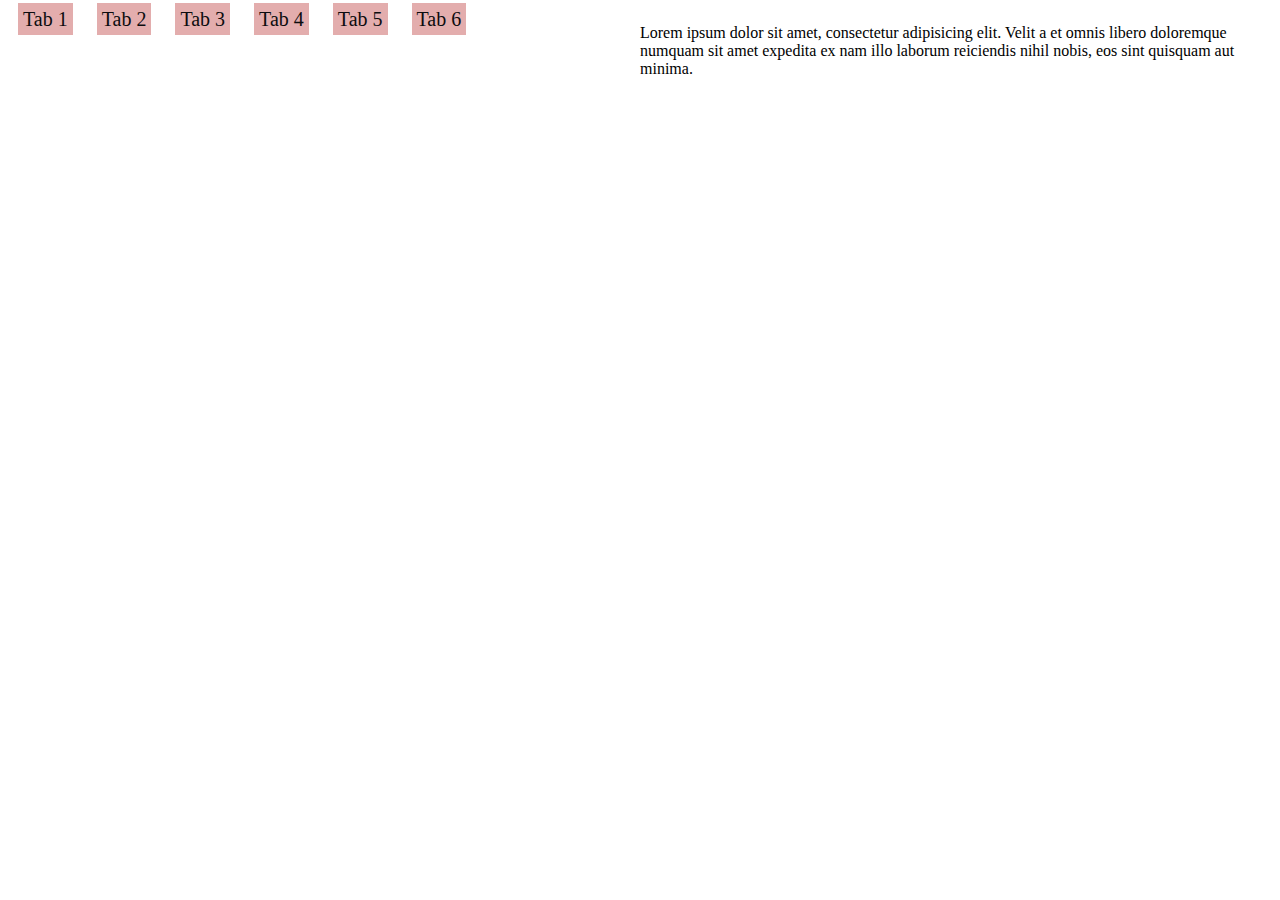
==== tab/index.html @ eb6bc262 "tab panel update" ====
<!DOCTYPE html>
<html lang="en">

<head>
    <meta charset="UTF-8">
    <meta name="viewport" content="width=device-width, initial-scale=1.0">
    <meta http-equiv="X-UA-Compatible" content="ie=edge">
    <title>Document</title>
    <link rel="stylesheet" href="style.css">
</head>

<body>
    <div id="tab area">
        <div class="tab tab-left">
            <div class="tab-list">
                <a href="#tab-1" class="active">Tab 1</a>
                <a href="#tab-2">Tab 2</a>
                <a href="#tab-3">Tab 3</a>
                <a href="#tab-4">Tab 4</a>
                <a href="#tab-5">Tab 5</a>
                <a href="#tab-6">Tab 6</a>
            </div>
        </div>
        <div class="tab tab-right">
            <div id="tab-1" class="tab-content active">
                <p> Lorem ipsum dolor sit amet, consectetur adipisicing elit. Velit a et omnis libero doloremque numquam sit amet expedita ex nam illo laborum reiciendis nihil nobis, eos sint quisquam aut minima.</p>
                <img src="https://picsum.photos/id/940/100/300" alt="">
            </div>
            <div id="tab-2" class="tab-content">
                <img src="https://picsum.photos/id/940/200/300" alt="">
            </div>
            <div id="tab-3" class="tab-content">
                    <p> Lorem ipsum dolor sit amet, consectetur adipisicing elit. Velit a et omnis libero doloremque numquam sit amet expedita ex nam illo laborum reiciendis nihil nobis, eos sint quisquam aut minima.</p>
                <img src="https://picsum.photos/id/940/300/300" alt="">
            </div>
            <div id="tab-4" class="tab-content">
                    <p> Lorem ipsum dolor sit amet, consectetur adipisicing elit. Velit a et omnis libero doloremque numquam sit amet expedita ex nam illo laborum reiciendis nihil nobis, eos sint quisquam aut minima.</p>
                <img src="https://picsum.photos/id/940/400/300" alt="">
            </div>
            <div id="tab-5" class="tab-content">
                    <p> Lorem ipsum dolor sit amet, consectetur adipisicing elit. Velit a et omnis libero doloremque numquam sit amet expedita ex nam illo laborum reiciendis nihil nobis, eos sint quisquam aut minima.</p>
                <img src="https://picsum.photos/id/940/500/300" alt="">
            </div>
            <div id="tab-6" class="tab-content">
                    <p> Lorem ipsum dolor sit amet, consectetur adipisicing elit. Velit a et omnis libero doloremque numquam sit amet expedita ex nam illo laborum reiciendis nihil nobis, eos sint quisquam aut minima.</p>
                <img src="https://picsum.photos/id/940/600/300" alt="">
            </div>
        </div>
    </div>

    <script src="app.js"></script>
</body>

</html>
---- tab/style.css ----
a {
    text-decoration: none;
    font-size: 20px;
    color: #0c0c0f;
    background: #e3adad;
    padding: 5px;
    margin: 10px;
}

.tab.tab-left {
    width: 50%;
    float: left;
}

.tab.tab-right {
    width: 50%;
    float: left;
}

.tab-content {
    display: none;
}

.tab-content.active{
    display: block;
}
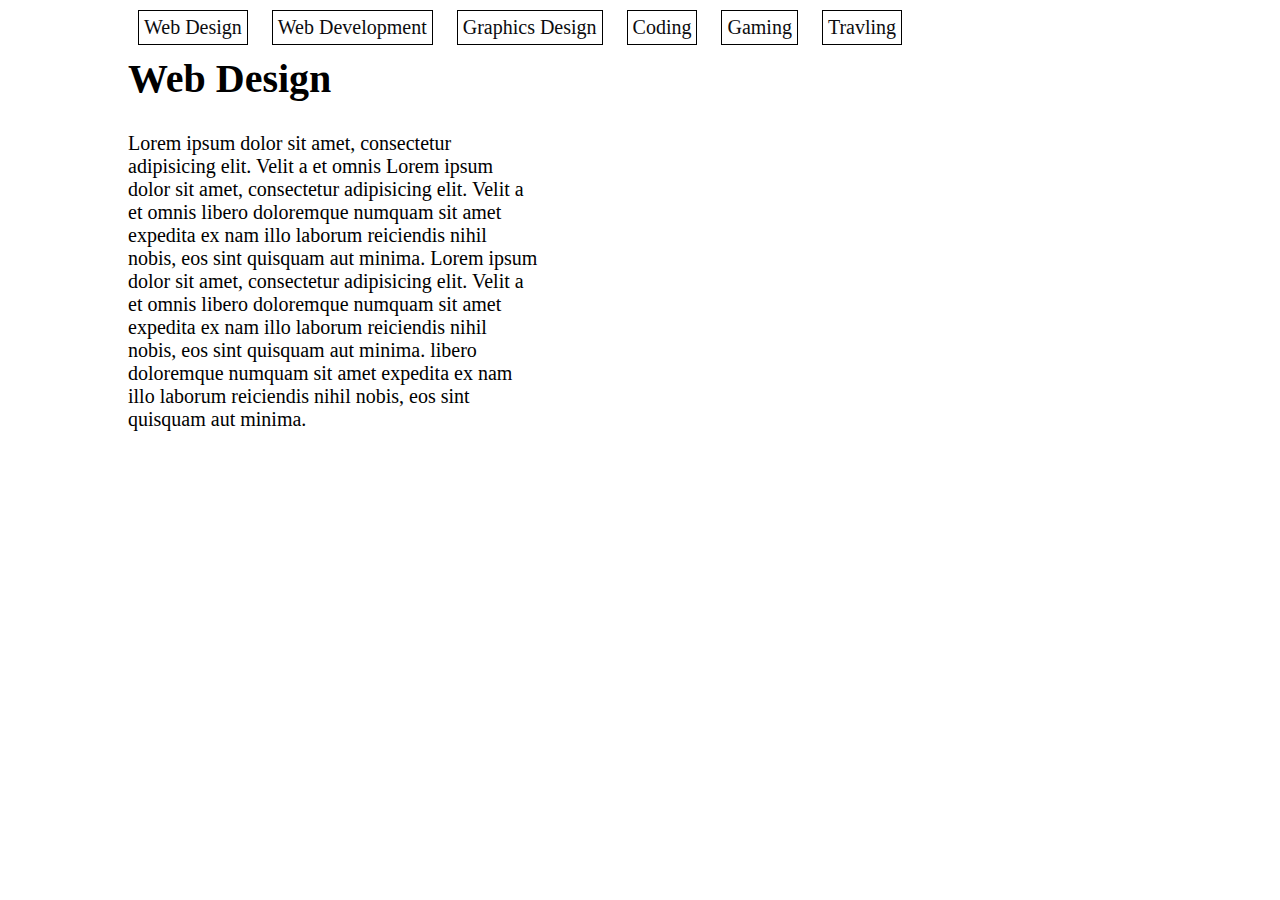
==== commit cce44719: "tab update" ====
--- a/tab/index.html
+++ b/tab/index.html
@@ -10,40 +10,137 @@
 </head>
 
 <body>
-    <div id="tab area">
-        <div class="tab tab-left">
+    <div id="tab-area">
+        <div class="tab tab-top-area">
             <div class="tab-list">
-                <a href="#tab-1" class="active">Tab 1</a>
-                <a href="#tab-2">Tab 2</a>
-                <a href="#tab-3">Tab 3</a>
-                <a href="#tab-4">Tab 4</a>
-                <a href="#tab-5">Tab 5</a>
-                <a href="#tab-6">Tab 6</a>
+                <a href="#tab-1" class="active">Web Design</a>
+                <a href="#tab-2">Web Development</a>
+                <a href="#tab-3">Graphics Design</a>
+                <a href="#tab-4">Coding</a>
+                <a href="#tab-5">Gaming</a>
+                <a href="#tab-6">Travling</a>
             </div>
         </div>
-        <div class="tab tab-right">
+        <div class="tab tab-bottom-area">
             <div id="tab-1" class="tab-content active">
-                <p> Lorem ipsum dolor sit amet, consectetur adipisicing elit. Velit a et omnis libero doloremque numquam sit amet expedita ex nam illo laborum reiciendis nihil nobis, eos sint quisquam aut minima.</p>
-                <img src="https://picsum.photos/id/940/100/300" alt="">
+                <div class="tab-content-left">
+                    <h2 class="tab-content-heaidng">Web Design</h2>
+                    <p class="tab-content-text"> Lorem ipsum dolor sit amet, consectetur adipisicing elit. Velit a et
+                        omnis
+                        Lorem ipsum dolor sit amet, consectetur adipisicing elit. Velit a et
+                        omnis
+                        libero doloremque numquam sit amet expedita ex nam illo laborum reiciendis nihil nobis, eos sint
+                        quisquam aut minima.
+                        Lorem ipsum dolor sit amet, consectetur adipisicing elit. Velit a et
+                        omnis
+                        libero doloremque numquam sit amet expedita ex nam illo laborum reiciendis nihil nobis, eos sint
+                        quisquam aut minima.
+                        libero doloremque numquam sit amet expedita ex nam illo laborum reiciendis nihil nobis, eos sint
+                        quisquam aut minima.</p>
+                </div>
+                <img class="tab-content-img"
+                    src="https://images.unsplash.com/photo-1542744094-3a31f272c490?ixlib=rb-1.2.1&ixid=eyJhcHBfaWQiOjEyMDd9&auto=format&fit=crop&w=750&q=80"
+                    alt="">
             </div>
             <div id="tab-2" class="tab-content">
-                <img src="https://picsum.photos/id/940/200/300" alt="">
+                <div class="tab-content-left">
+                    <h2 class="tab-content-heaidng">Web Development</h2>
+                    <p class="tab-content-text"> Lorem ipsum dolor sit amet, consectetur adipisicing elit. Velit a et
+                        omnis
+                        Lorem ipsum dolor sit amet, consectetur adipisicing elit. Velit a et
+                        omnis
+                        libero doloremque numquam sit amet expedita ex nam illo laborum reiciendis nihil nobis, eos sint
+                        quisquam aut minima.
+                        Lorem ipsum dolor sit amet, consectetur adipisicing elit. Velit a et
+                        omnis
+                        libero doloremque numquam sit amet expedita ex nam illo laborum reiciendis nihil nobis, eos sint
+                        quisquam aut minima.
+                        libero doloremque numquam sit amet expedita ex nam illo laborum reiciendis nihil nobis, eos sint
+                        quisquam aut minima.</p>
+                </div>
+                <img class="tab-content-img"
+                    src="https://images.unsplash.com/photo-1498050108023-c5249f4df085?ixlib=rb-1.2.1&ixid=eyJhcHBfaWQiOjEyMDd9&auto=format&fit=crop&w=752&q=80"
+                    alt="">
             </div>
             <div id="tab-3" class="tab-content">
-                    <p> Lorem ipsum dolor sit amet, consectetur adipisicing elit. Velit a et omnis libero doloremque numquam sit amet expedita ex nam illo laborum reiciendis nihil nobis, eos sint quisquam aut minima.</p>
-                <img src="https://picsum.photos/id/940/300/300" alt="">
+                <div class="tab-content-left">
+                    <h2 class="tab-content-heaidng">Grphics Design</h2>
+                    <p class="tab-content-text"> Lorem ipsum dolor sit amet, consectetur adipisicing elit. Velit a et
+                        omnis
+                        Lorem ipsum dolor sit amet, consectetur adipisicing elit. Velit a et
+                        omnis
+                        libero doloremque numquam sit amet expedita ex nam illo laborum reiciendis nihil nobis, eos sint
+                        quisquam aut minima.
+                        Lorem ipsum dolor sit amet, consectetur adipisicing elit. Velit a et
+                        omnis
+                        libero doloremque numquam sit amet expedita ex nam illo laborum reiciendis nihil nobis, eos sint
+                        quisquam aut minima.
+                        libero doloremque numquam sit amet expedita ex nam illo laborum reiciendis nihil nobis, eos sint
+                        quisquam aut minima.</p>
+                </div>
+                <img class="tab-content-img"
+                    src="https://images.unsplash.com/photo-1515879218367-8466d910aaa4?ixlib=rb-1.2.1&ixid=eyJhcHBfaWQiOjEyMDd9&auto=format&fit=crop&w=1500&q=80"
+                    alt="">
             </div>
             <div id="tab-4" class="tab-content">
-                    <p> Lorem ipsum dolor sit amet, consectetur adipisicing elit. Velit a et omnis libero doloremque numquam sit amet expedita ex nam illo laborum reiciendis nihil nobis, eos sint quisquam aut minima.</p>
-                <img src="https://picsum.photos/id/940/400/300" alt="">
+                <div class="tab-content-left">
+                    <h2 class="tab-content-heaidng">Coding</h2>
+                    <p class="tab-content-text"> Lorem ipsum dolor sit amet, consectetur adipisicing elit. Velit a et
+                        omnis
+                        Lorem ipsum dolor sit amet, consectetur adipisicing elit. Velit a et
+                        omnis
+                        libero doloremque numquam sit amet expedita ex nam illo laborum reiciendis nihil nobis, eos sint
+                        quisquam aut minima.
+                        Lorem ipsum dolor sit amet, consectetur adipisicing elit. Velit a et
+                        omnis
+                        libero doloremque numquam sit amet expedita ex nam illo laborum reiciendis nihil nobis, eos sint
+                        quisquam aut minima.
+                        libero doloremque numquam sit amet expedita ex nam illo laborum reiciendis nihil nobis, eos sint
+                        quisquam aut minima.</p>
+                </div>
+                <img class="tab-content-img"
+                    src="https://images.unsplash.com/photo-1558981852-426c6c22a060?ixlib=rb-1.2.1&ixid=eyJhcHBfaWQiOjEyMDd9&auto=format&fit=crop&w=1502&q=80"
+                    alt="">
             </div>
             <div id="tab-5" class="tab-content">
-                    <p> Lorem ipsum dolor sit amet, consectetur adipisicing elit. Velit a et omnis libero doloremque numquam sit amet expedita ex nam illo laborum reiciendis nihil nobis, eos sint quisquam aut minima.</p>
-                <img src="https://picsum.photos/id/940/500/300" alt="">
+                <div class="tab-content-left">
+                    <h2 class="tab-content-heaidng">Gameing</h2>
+                    <p class="tab-content-text"> Lorem ipsum dolor sit amet, consectetur adipisicing elit. Velit a et
+                        omnis
+                        Lorem ipsum dolor sit amet, consectetur adipisicing elit. Velit a et
+                        omnis
+                        libero doloremque numquam sit amet expedita ex nam illo laborum reiciendis nihil nobis, eos sint
+                        quisquam aut minima.
+                        Lorem ipsum dolor sit amet, consectetur adipisicing elit. Velit a et
+                        omnis
+                        libero doloremque numquam sit amet expedita ex nam illo laborum reiciendis nihil nobis, eos sint
+                        quisquam aut minima.
+                        libero doloremque numquam sit amet expedita ex nam illo laborum reiciendis nihil nobis, eos sint
+                        quisquam aut minima.</p>
+                </div>
+                <img class="tab-content-img"
+                    src="https://images.unsplash.com/photo-1493711662062-fa541adb3fc8?ixlib=rb-1.2.1&ixid=eyJhcHBfaWQiOjEyMDd9&auto=format&fit=crop&w=1500&q=80"
+                    alt="">
             </div>
             <div id="tab-6" class="tab-content">
-                    <p> Lorem ipsum dolor sit amet, consectetur adipisicing elit. Velit a et omnis libero doloremque numquam sit amet expedita ex nam illo laborum reiciendis nihil nobis, eos sint quisquam aut minima.</p>
-                <img src="https://picsum.photos/id/940/600/300" alt="">
+                <div class="tab-content-left">
+                    <h2 class="tab-content-heaidng">Travel</h2>
+                    <p class="tab-content-text"> Lorem ipsum dolor sit amet, consectetur adipisicing elit. Velit a et
+                        omnis
+                        Lorem ipsum dolor sit amet, consectetur adipisicing elit. Velit a et
+                        omnis
+                        libero doloremque numquam sit amet expedita ex nam illo laborum reiciendis nihil nobis, eos sint
+                        quisquam aut minima.
+                        Lorem ipsum dolor sit amet, consectetur adipisicing elit. Velit a et
+                        omnis
+                        libero doloremque numquam sit amet expedita ex nam illo laborum reiciendis nihil nobis, eos sint
+                        quisquam aut minima.
+                        libero doloremque numquam sit amet expedita ex nam illo laborum reiciendis nihil nobis, eos sint
+                        quisquam aut minima.</p>
+                </div>
+                <img class="tab-content-img"
+                    src="https://images.unsplash.com/photo-1558981852-426c6c22a060?ixlib=rb-1.2.1&ixid=eyJhcHBfaWQiOjEyMDd9&auto=format&fit=crop&w=1502&q=80"
+                    alt="">
             </div>
         </div>
     </div>
--- a/tab/style.css
+++ b/tab/style.css
@@ -1,26 +1,58 @@
+* {
+    margin: 0px;
+    padding: 0px;
+    box-sizing: border-box;
+}
+
 a {
     text-decoration: none;
+    display: inline-block;
+}
+
+a {
     font-size: 20px;
     color: #0c0c0f;
-    background: #e3adad;
     padding: 5px;
     margin: 10px;
+    border: 1px solid #000;
 }
 
-.tab.tab-left {
-    width: 50%;
-    float: left;
-}
-
-.tab.tab-right {
-    width: 50%;
-    float: left;
+#tab-area {
+    width: 80%;
+    margin: 0 auto;
 }
 
 .tab-content {
     display: none;
 }
 
-.tab-content.active{
+.tab-content.active {
     display: block;
+}
+
+img {
+    max-width: 100%;
+    height: auto;
+    display: block;
+}
+
+
+.tab-content-left,
+.tab-content-img {
+    width: 40%;
+    float: left;
+}
+
+.tab-content-left {
+    margin-right: 10px;
+}
+
+
+.tab-content-left h2 {
+    font-size: 40px;
+}
+
+.tab-content-text {
+    margin-top: 30px;
+    font-size: 20px;
 }